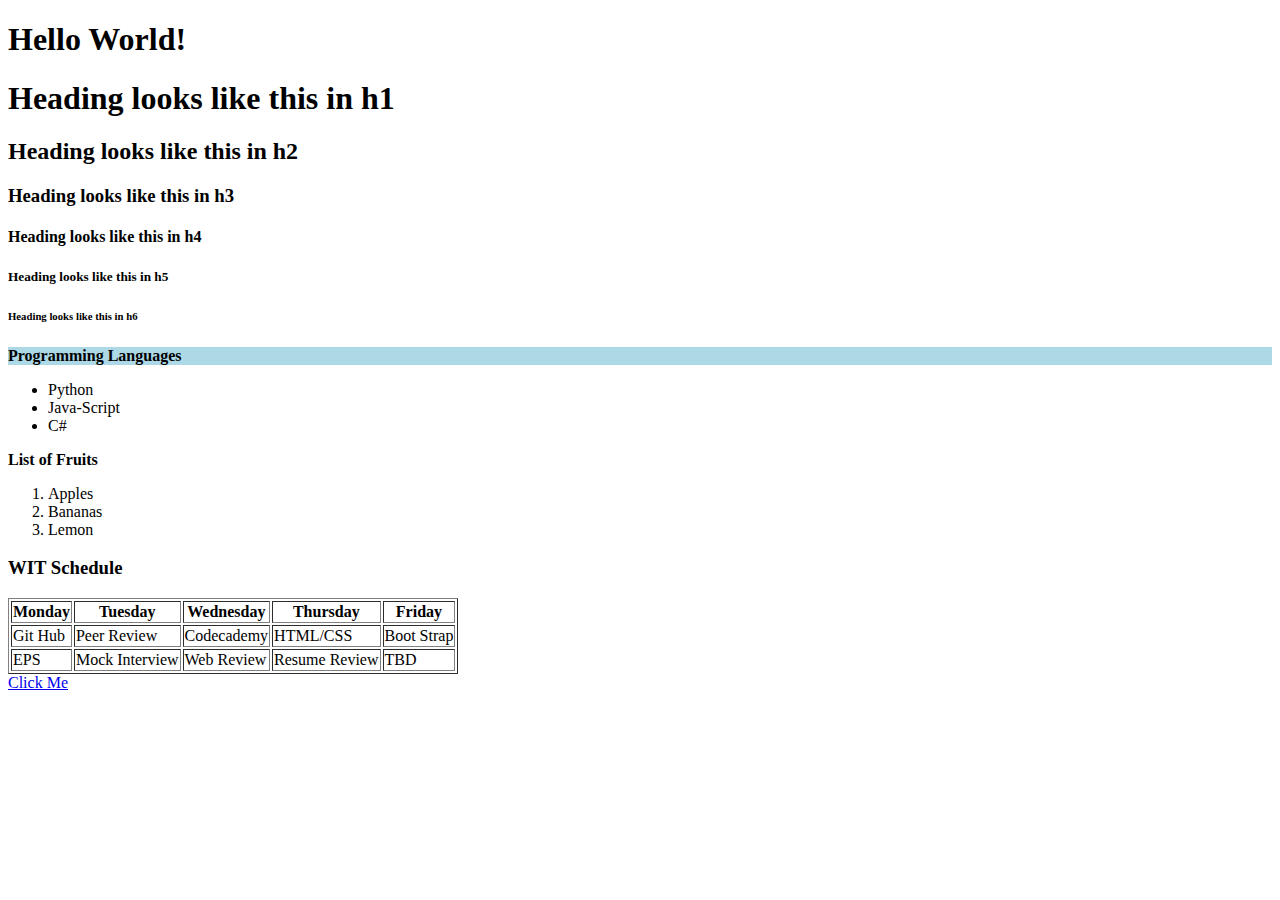
==== HTML/index.html @ b9fc87b9 "index.html => Tags learned from Class calgary.html => Exercises done" ====
<!-- 
HTML - Hyper Text Markup Language 
Skeleton/Structure of web page 
Instructs the browser how to display the contents 
DOCTYPE html is an indication to browser that the type of document it recieves is HTML 
Tags are called by the element it contains Eg. <p> tag, <a> tag 
meta tag is the self closing tag that gives the information about the html page
Block elements takes the whole row and inline spans only the space it takes to display
<span> is an inline element
<div> is an container
<section> is a semantic tag
<img> is an self closing tag
-->

<!DOCTYPE html>

<html>
    <head>
        <meta charset = "UTF-8" name = "description" content = "HTML Class">
        <meta name = "author" content = "Zahira">
        <meta name = "viewport" content = "width = device-width" , initial-scale = "1.0">
        <title>First HTML Page</title>
        <link href="cssfile" rel="stylesheet" type="text/css" /> 
    </head>
    <body>
        <h1>Hello World!</h1>
        <h1>Heading looks like this in h1</h1>
        <h2>Heading looks like this in h2</h2>
        <h3>Heading looks like this in h3</h3>
        <h4>Heading looks like this in h4</h4>
        <h5>Heading looks like this in h5</h5>
        <h6>Heading looks like this in h6</h6>

        <p style = "background-color: lightblue;"> <strong>Programming Languages</strong></p>
        <ul>
            <li>Python</li>
            <li>Java-Script</li>
            <li>C#</li>
        </ul>

        <p ><strong>List of Fruits</strong> </p>
        <ol>
            <li>Apples</li>
            <li>Bananas</li>
            <li>Lemon</li>
        </ol>

        <!-- <dl></dl> -->

        <h3>WIT Schedule</h3>
        <table border = "1">

            <thead >
                <tr>
                    <th>Monday</th>
                    <th>Tuesday</th>
                    <th>Wednesday</th>
                    <th>Thursday</th>
                    <th>Friday</th>                    
                </tr>
            </thead>

            <tbody>
                <tr> 
                    <td> Git Hub </td> 
                    <td> Peer Review </td> 
                    <td> Codecademy </td> 
                    <td> HTML/CSS </td> 
                    <td> Boot Strap </td> 
                </tr>
                <tr> 
                    <td> EPS </td> 
                    <td> Mock Interview </td> 
                    <td> Web Review </td> 
                    <td> Resume Review </td> 
                    <td> TBD </td> 
                </tr>
            </tbody> 
            
        </table>

        <a href = "./calgary.html"> Click Me </a>
        

                

            

        


    </body>
</html>
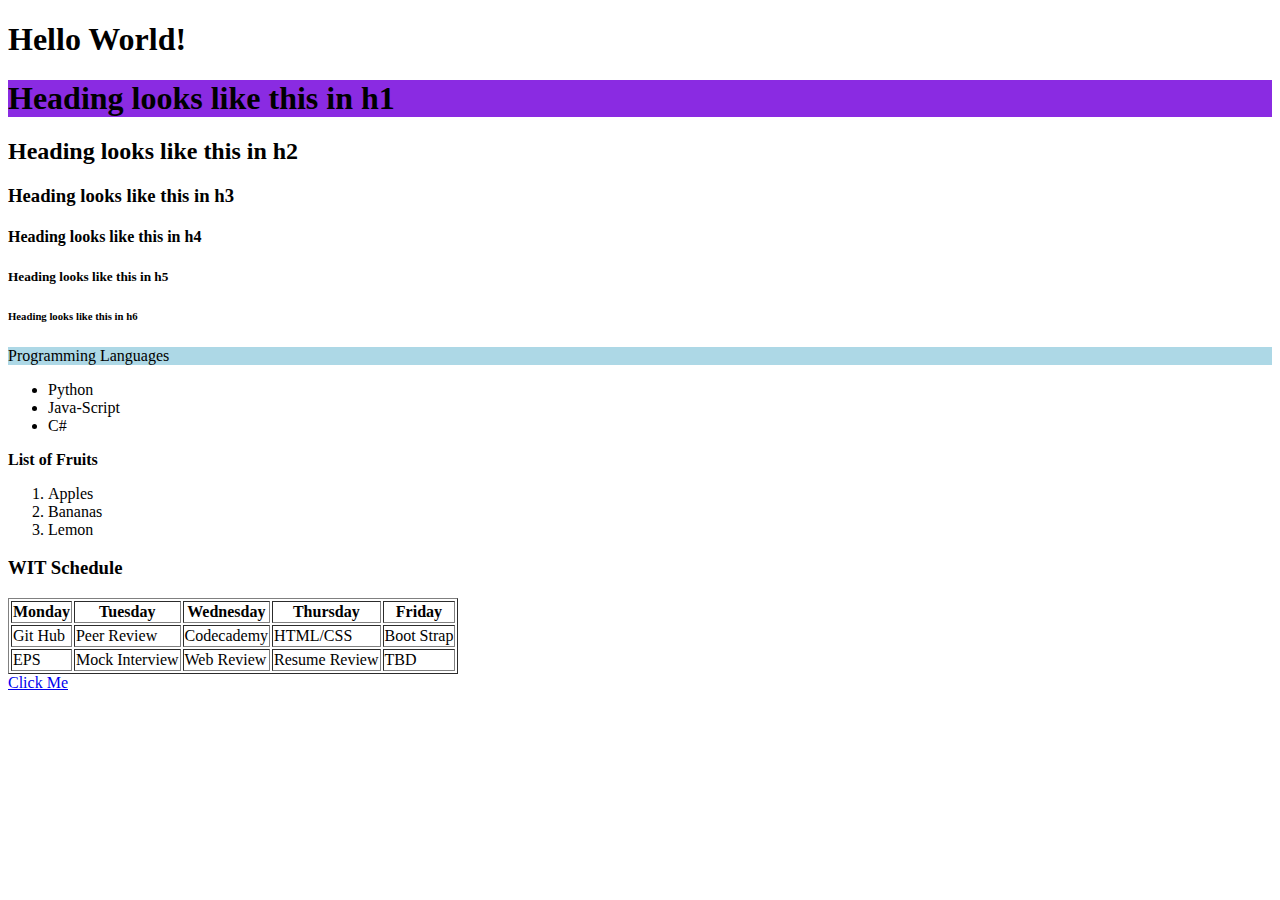
==== commit 365e7611: "Updated files" ====
--- a/HTML/index.html
+++ b/HTML/index.html
@@ -20,18 +20,18 @@
         <meta name = "author" content = "Zahira">
         <meta name = "viewport" content = "width = device-width" , initial-scale = "1.0">
         <title>First HTML Page</title>
-        <link href="cssfile" rel="stylesheet" type="text/css" /> 
+        <link href="style.css" rel="stylesheet" type="text/css" /> 
     </head>
     <body>
         <h1>Hello World!</h1>
-        <h1>Heading looks like this in h1</h1>
+        <h1 style = "background-color: blueviolet;">Heading looks like this in h1</h1>
         <h2>Heading looks like this in h2</h2>
         <h3>Heading looks like this in h3</h3>
         <h4>Heading looks like this in h4</h4>
         <h5>Heading looks like this in h5</h5>
         <h6>Heading looks like this in h6</h6>
 
-        <p style = "background-color: lightblue;"> <strong>Programming Languages</strong></p>
+        <p style = "background-color: lightblue;"> Programming Languages</p>
         <ul>
             <li>Python</li>
             <li>Java-Script</li>
@@ -47,7 +47,7 @@
 
         <!-- <dl></dl> -->
 
-        <h3>WIT Schedule</h3>
+        <h3 class = "schedule">WIT Schedule</h3>
         <table border = "1">
 
             <thead >
@@ -79,7 +79,7 @@
             
         </table>
 
-        <a href = "./calgary.html"> Click Me </a>
+        <a href = "./calgary.html" id = "clickMe"> Click Me </a>
         
 
                 
--- a/HTML/style.css
+++ b/HTML/style.css
@@ -0,0 +1,56 @@
+/* 
+Cascading Style Sheet 
+Inline CSS - Enclosed in an element tag using style keyword
+Internal styling => enclosing the style tag in the head section of html
+Extrenal styling => Having a separate style sheet and linking it in html using <link> tag
+id selector always takes the top priority, then comes class and then tag selector
+*/
+
+/* Tag selector 
+* {
+    background-color: blanchedalmond;
+}
+
+p {
+    color : blue;
+}
+
+/* class selector */
+/* .schedule {
+    font-family: Georgia, 'Times New Roman', Times, serif;
+    text-align: center;
+}
+
+/* id selector */
+/* #clickMe {
+    text-align: center;
+    color : red
+} */
+
+/* .form1{
+
+} */ 
+/* 
+.display  {
+    background-color: rgb(40, 112, 176);
+    display: flex;
+} */
+
+/* section {
+    background-color: blueviolet;
+    margin: auto;
+} */
+
+.display section {
+    background-color: rgb(167, 125, 52);
+    border : 1px solid blue;
+    padding : 10px;
+    margin : 5px;
+}
+
+.display {
+    display: flex;
+    flex-direction: row-reverse;
+    align-content: center;
+
+}